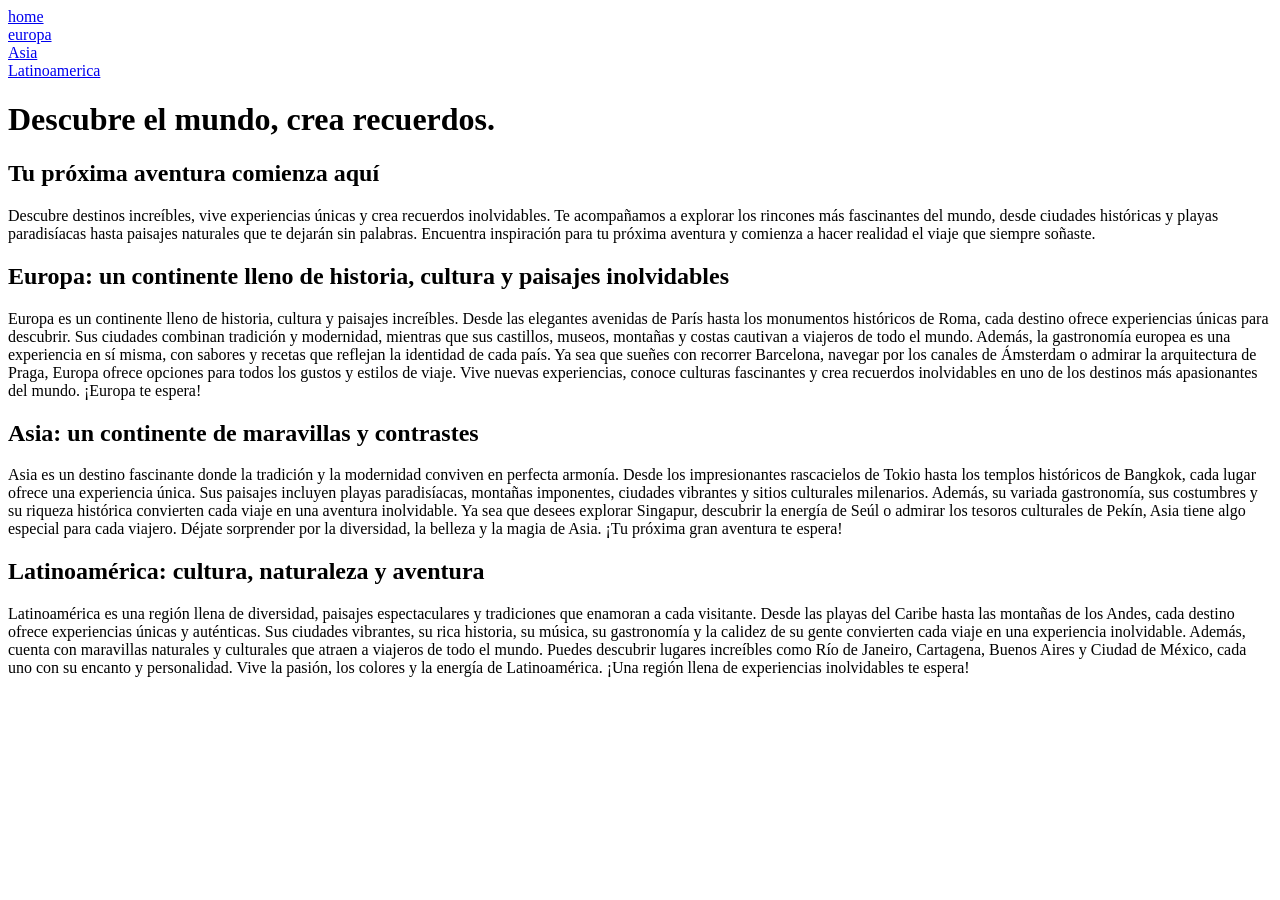
==== index.html @ cb653c62 "Add files via upload" ====
<!DOCTYPE html>
<html lang="en">
<head>
    <meta charset="UTF-8">
    <meta name="viewport" content="width=device-width, initial-scale=1.0">
    <title>TURISMO</title>
    <link rel="stylesheet" href="./css/style.css">
</head>
<body>

<header>

  <nav class="flex-container">

   <div class="box"> <a href="./index.html">home</a>    
    </div>

   <div class="box"> <a href="./europa.html">europa</a>  
    </div>

   <div class="box"> <a href="./Asia.html">Asia</a>  
    </div>

   <div class="box"><a href="./Latinoamerica.html">Latinoamerica</a>   
    </div>

  </nav>

</header>

<main>
    <div>
        <h1>
            Descubre el mundo, crea recuerdos.
        </h1>
    </div>
    <div> <h2>Tu próxima aventura comienza aquí</h2>
        <p>Descubre destinos increíbles, vive experiencias únicas y crea recuerdos inolvidables. Te acompañamos a explorar los rincones más fascinantes del mundo, desde ciudades históricas y playas paradisíacas hasta paisajes naturales que te dejarán sin palabras. Encuentra inspiración para tu próxima aventura y comienza a hacer realidad el viaje que siempre soñaste.
        </p>
    </div>
    <div> <h2> Europa: un continente lleno de historia, cultura y paisajes inolvidables </h2>
    <p>Europa es un continente lleno de historia, cultura y paisajes increíbles. Desde las elegantes avenidas de París hasta los monumentos históricos de Roma, cada destino ofrece experiencias únicas para descubrir.
        
        Sus ciudades combinan tradición y modernidad, mientras que sus castillos, museos, montañas y costas cautivan a viajeros de todo el mundo. Además, la gastronomía europea es una experiencia en sí misma, con sabores y recetas que reflejan la identidad de cada país.
        
        Ya sea que sueñes con recorrer Barcelona, navegar por los canales de Ámsterdam o admirar la arquitectura de Praga, Europa ofrece opciones para todos los gustos y estilos de viaje.
        

        Vive nuevas experiencias, conoce culturas fascinantes y crea recuerdos inolvidables en uno de los destinos más apasionantes del mundo. ¡Europa te espera!
     </p>
    </div>
    <div> <h2>Asia: un continente de maravillas y contrastes</h2>
    <p> Asia es un destino fascinante donde la tradición y la modernidad conviven en perfecta armonía. Desde los impresionantes rascacielos de Tokio hasta los templos históricos de Bangkok, cada lugar ofrece una experiencia única.
        
        Sus paisajes incluyen playas paradisíacas, montañas imponentes, ciudades vibrantes y sitios culturales milenarios. Además, su variada gastronomía, sus costumbres y su riqueza histórica convierten cada viaje en una aventura inolvidable.
        
        Ya sea que desees explorar Singapur, descubrir la energía de Seúl o admirar los tesoros culturales de Pekín, Asia tiene algo especial para cada viajero.
        

        Déjate sorprender por la diversidad, la belleza y la magia de Asia. ¡Tu próxima gran aventura te espera!
    </p>
    </div>
    <div> <h2>Latinoamérica: cultura, naturaleza y aventura</h2>
        <p>Latinoamérica es una región llena de diversidad, paisajes espectaculares y tradiciones que enamoran a cada visitante. Desde las playas del Caribe hasta las montañas de los Andes, cada destino ofrece experiencias únicas y auténticas.

        Sus ciudades vibrantes, su rica historia, su música, su gastronomía y la calidez de su gente convierten cada viaje en una experiencia inolvidable. Además, cuenta con maravillas naturales y culturales que atraen a viajeros de todo el mundo.

        Puedes descubrir lugares increíbles como Río de Janeiro, Cartagena, Buenos Aires y Ciudad de México, cada uno con su encanto y personalidad.


        Vive la pasión, los colores y la energía de Latinoamérica. ¡Una región llena de experiencias inolvidables te espera!
        </p>

    </div>
</main>

<footer >
    <div class="flex-container">
    <div> <img src="./img/ig" alt="" width="50px">
    </div>
      <div> <img src="./img/whatsapp-logo-whatsapp-icon-whatsapp-transparent-free-png.webp" alt="" width="60px"> 
    </div>
     <div> <img src="./img/facebook-logo-facebook-icon-free-free-vector.jpg" alt="" width="50px">
     </div>
</div>
</footer>

    
</body>
</html>
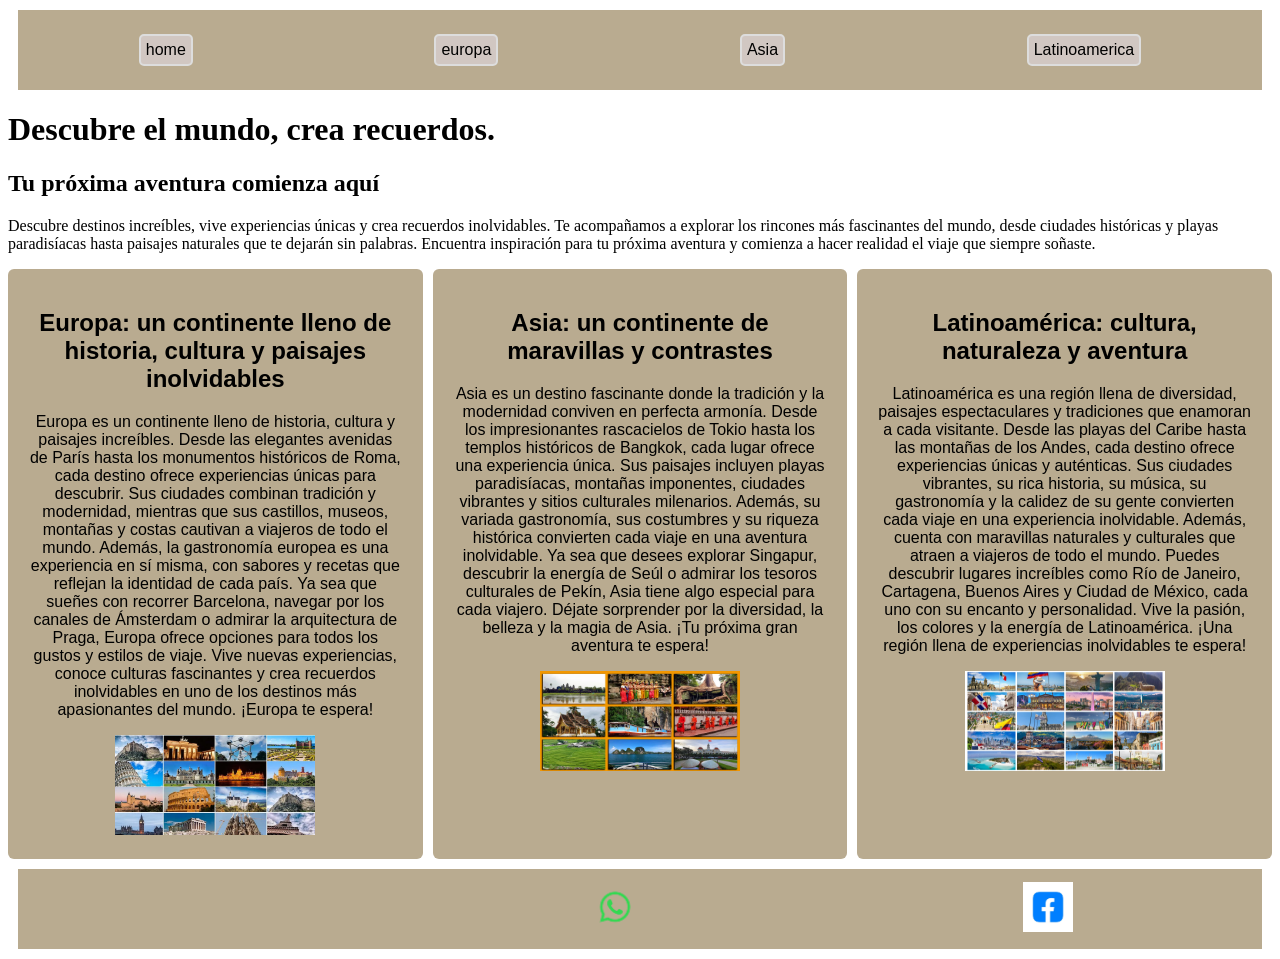
==== commit 2b7c81dc: "Add files via upload" ====
--- a/index.html
+++ b/index.html
@@ -34,44 +34,60 @@
             Descubre el mundo, crea recuerdos.
         </h1>
     </div>
-    <div> <h2>Tu próxima aventura comienza aquí</h2>
-        <p>Descubre destinos increíbles, vive experiencias únicas y crea recuerdos inolvidables. Te acompañamos a explorar los rincones más fascinantes del mundo, desde ciudades históricas y playas paradisíacas hasta paisajes naturales que te dejarán sin palabras. Encuentra inspiración para tu próxima aventura y comienza a hacer realidad el viaje que siempre soñaste.
-        </p>
-    </div>
-    <div> <h2> Europa: un continente lleno de historia, cultura y paisajes inolvidables </h2>
-    <p>Europa es un continente lleno de historia, cultura y paisajes increíbles. Desde las elegantes avenidas de París hasta los monumentos históricos de Roma, cada destino ofrece experiencias únicas para descubrir.
+
+     <h2>Tu próxima aventura comienza aquí</h2>
+            <p>Descubre destinos increíbles, vive experiencias únicas y crea recuerdos inolvidables. Te acompañamos a explorar los rincones más fascinantes del mundo, desde ciudades históricas y playas paradisíacas hasta paisajes naturales que te dejarán sin palabras. Encuentra inspiración para tu próxima aventura y comienza a hacer realidad el viaje que siempre soñaste.
+            </p>
+        </div>
+
+
+    <div class="grid-container">
+           
+        <div class="item"> 
+    
+            <h2> Europa: un continente lleno de historia, cultura y paisajes inolvidables </h2>
+            <p>Europa es un continente lleno de historia, cultura y paisajes increíbles. Desde las elegantes avenidas de París hasta los monumentos históricos de Roma, cada destino ofrece experiencias únicas para descubrir.
         
-        Sus ciudades combinan tradición y modernidad, mientras que sus castillos, museos, montañas y costas cautivan a viajeros de todo el mundo. Además, la gastronomía europea es una experiencia en sí misma, con sabores y recetas que reflejan la identidad de cada país.
+            Sus ciudades combinan tradición y modernidad, mientras que sus castillos, museos, montañas y costas cautivan a viajeros de todo el mundo. Además, la gastronomía europea es una experiencia en sí misma, con sabores y recetas que reflejan la identidad de cada país.
+            
+            Ya sea que sueñes con recorrer Barcelona, navegar por los canales de Ámsterdam o admirar la arquitectura de Praga, Europa ofrece opciones para todos los gustos y estilos de viaje.
+            
+
+            Vive nuevas experiencias, conoce culturas fascinantes y crea recuerdos inolvidables en uno de los destinos más apasionantes del mundo. ¡Europa te espera!
+            </p>
+            <img src="./img/europita.webp" alt="" width="400px">
+        </div>
+
+        <div class="item"> 
+            <h2>Asia: un continente de maravillas y contrastes</h2>
+            <p> Asia es un destino fascinante donde la tradición y la modernidad conviven en perfecta armonía. Desde los impresionantes rascacielos de Tokio hasta los templos históricos de Bangkok, cada lugar ofrece una experiencia única.
         
-        Ya sea que sueñes con recorrer Barcelona, navegar por los canales de Ámsterdam o admirar la arquitectura de Praga, Europa ofrece opciones para todos los gustos y estilos de viaje.
+                Sus paisajes incluyen playas paradisíacas, montañas imponentes, ciudades vibrantes y sitios culturales milenarios. Además, su variada gastronomía, sus costumbres y su riqueza histórica convierten cada viaje en una aventura inolvidable.
+        
+                Ya sea que desees explorar Singapur, descubrir la energía de Seúl o admirar los tesoros culturales de Pekín, Asia tiene algo especial para cada viajero.
         
 
-        Vive nuevas experiencias, conoce culturas fascinantes y crea recuerdos inolvidables en uno de los destinos más apasionantes del mundo. ¡Europa te espera!
-     </p>
-    </div>
-    <div> <h2>Asia: un continente de maravillas y contrastes</h2>
-    <p> Asia es un destino fascinante donde la tradición y la modernidad conviven en perfecta armonía. Desde los impresionantes rascacielos de Tokio hasta los templos históricos de Bangkok, cada lugar ofrece una experiencia única.
+                Déjate sorprender por la diversidad, la belleza y la magia de Asia. ¡Tu próxima gran aventura te espera!
+             </p>
+             <img src="./img/asia.webp" alt="" width="400px">
+        </div>
         
-        Sus paisajes incluyen playas paradisíacas, montañas imponentes, ciudades vibrantes y sitios culturales milenarios. Además, su variada gastronomía, sus costumbres y su riqueza histórica convierten cada viaje en una aventura inolvidable.
-        
-        Ya sea que desees explorar Singapur, descubrir la energía de Seúl o admirar los tesoros culturales de Pekín, Asia tiene algo especial para cada viajero.
-        
+        <div class="item"> 
+            <h2>Latinoamérica: cultura, naturaleza y aventura</h2>
+             <p>Latinoamérica es una región llena de diversidad, paisajes espectaculares y tradiciones que enamoran a cada visitante. Desde las playas del Caribe hasta las montañas de los Andes, cada destino ofrece experiencias únicas y auténticas.
 
-        Déjate sorprender por la diversidad, la belleza y la magia de Asia. ¡Tu próxima gran aventura te espera!
-    </p>
-    </div>
-    <div> <h2>Latinoamérica: cultura, naturaleza y aventura</h2>
-        <p>Latinoamérica es una región llena de diversidad, paisajes espectaculares y tradiciones que enamoran a cada visitante. Desde las playas del Caribe hasta las montañas de los Andes, cada destino ofrece experiencias únicas y auténticas.
+                Sus ciudades vibrantes, su rica historia, su música, su gastronomía y la calidez de su gente convierten cada viaje en una experiencia inolvidable. Además, cuenta con maravillas naturales y culturales que atraen a viajeros de todo el mundo.
 
-        Sus ciudades vibrantes, su rica historia, su música, su gastronomía y la calidez de su gente convierten cada viaje en una experiencia inolvidable. Además, cuenta con maravillas naturales y culturales que atraen a viajeros de todo el mundo.
-
-        Puedes descubrir lugares increíbles como Río de Janeiro, Cartagena, Buenos Aires y Ciudad de México, cada uno con su encanto y personalidad.
+                Puedes descubrir lugares increíbles como Río de Janeiro, Cartagena, Buenos Aires y Ciudad de México, cada uno con su encanto y personalidad.
 
 
-        Vive la pasión, los colores y la energía de Latinoamérica. ¡Una región llena de experiencias inolvidables te espera!
-        </p>
+                Vive la pasión, los colores y la energía de Latinoamérica. ¡Una región llena de experiencias inolvidables te espera!
+             </p>
+             <img src="./img/latinoamerica.jpeg" alt="" width="400px">
+        </div>
+        
+    </div>
 
-    </div>
 </main>
 
 <footer >
--- a/css/style.css
+++ b/css/style.css
@@ -0,0 +1,48 @@
+.flex-container{
+    margin: 10px;
+    display: flex;
+    flex-direction: row;
+    flex-wrap:wrap ;
+    justify-content:space-around ;
+    align-items: center;
+
+    height:80px ;
+    background-color: rgb(185, 171, 144);
+}
+
+.box {background-color: rgb(209, 199, 194);
+    border: 2px solid rgb(221, 221, 221);
+    border-radius: 5px;
+    color: black;
+    padding: 5px;
+}
+
+nav a {
+    text-decoration: none;
+    color: black;
+    font-family: Impact, Haettenschweiler, 'Arial Narrow Bold', sans-serif;
+
+    
+}
+
+.grid-container {
+display: grid;
+grid-template-columns: 1fr 1fr 1fr;
+gap: 10px; /* separa los elementos */
+}
+
+.grid-container img{
+    width: 200px;
+    height: 100px;
+}
+
+.item 
+{
+    border: 1px; color: black;
+     background-color: rgb(185, 171, 144);
+    color: black;
+    padding: 20px;
+    text-align: center;
+    font-family: Verdana, Geneva, Tahoma, sans-serif;
+    border-radius: 6px;
+}
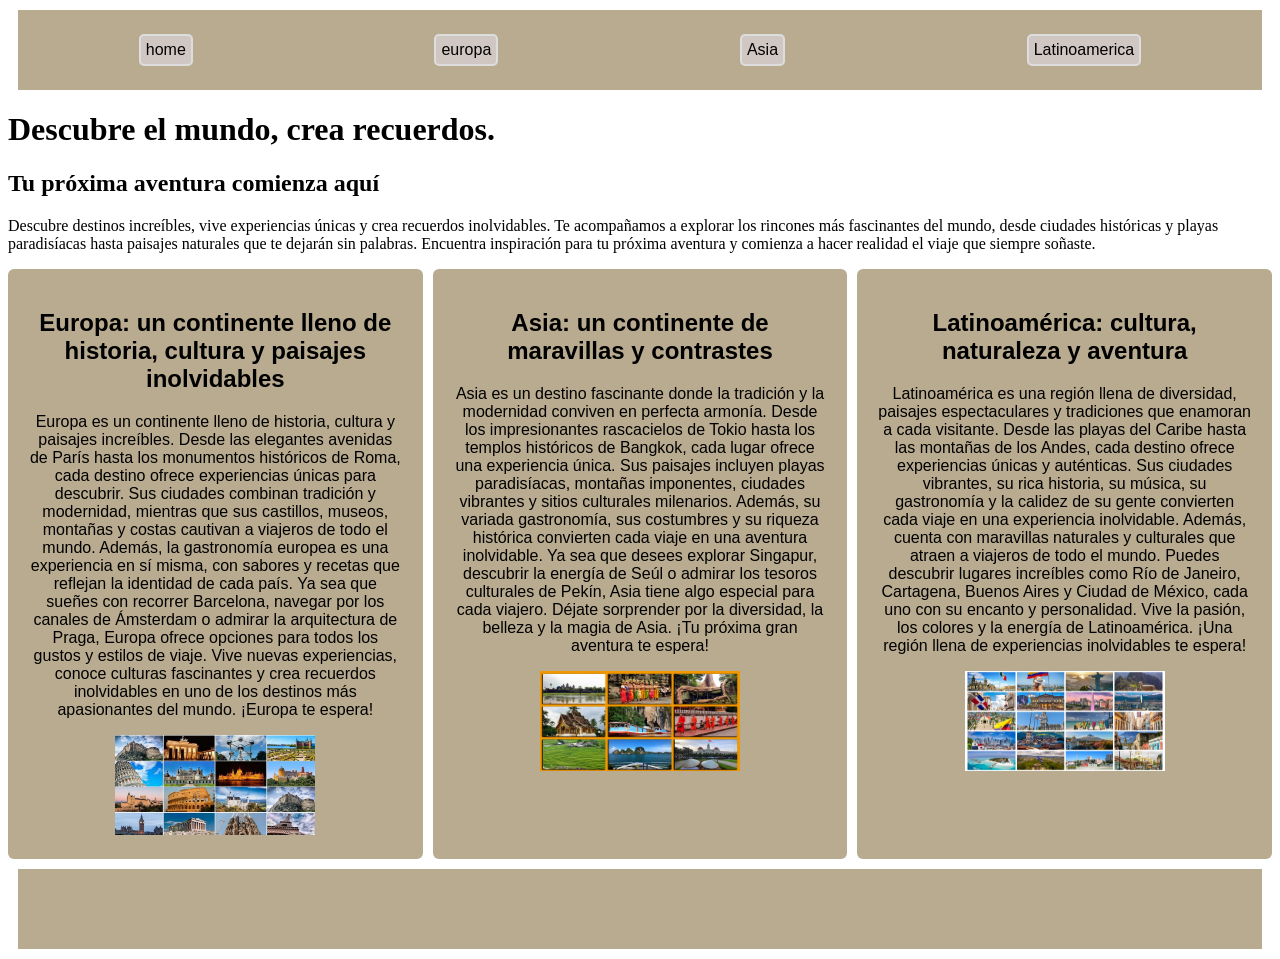
==== commit fdc31304: "Add files via upload" ====
--- a/index.html
+++ b/index.html
@@ -6,7 +6,8 @@
     <title>TURISMO</title>
     <link rel="stylesheet" href="./css/style.css">
 </head>
-<body>
+<body class="flex_body">
+
 
 <header>
 
@@ -46,21 +47,25 @@
         <div class="item"> 
     
             <h2> Europa: un continente lleno de historia, cultura y paisajes inolvidables </h2>
+            <div class= "item2"> 
             <p>Europa es un continente lleno de historia, cultura y paisajes increíbles. Desde las elegantes avenidas de París hasta los monumentos históricos de Roma, cada destino ofrece experiencias únicas para descubrir.
         
             Sus ciudades combinan tradición y modernidad, mientras que sus castillos, museos, montañas y costas cautivan a viajeros de todo el mundo. Además, la gastronomía europea es una experiencia en sí misma, con sabores y recetas que reflejan la identidad de cada país.
-            
+
             Ya sea que sueñes con recorrer Barcelona, navegar por los canales de Ámsterdam o admirar la arquitectura de Praga, Europa ofrece opciones para todos los gustos y estilos de viaje.
-            
 
             Vive nuevas experiencias, conoce culturas fascinantes y crea recuerdos inolvidables en uno de los destinos más apasionantes del mundo. ¡Europa te espera!
             </p>
-            <img src="./img/europita.webp" alt="" width="400px">
+            </div>
+            
+            <img src="./img/europita.webp" alt="" >
         </div>
 
         <div class="item"> 
             <h2>Asia: un continente de maravillas y contrastes</h2>
-            <p> Asia es un destino fascinante donde la tradición y la modernidad conviven en perfecta armonía. Desde los impresionantes rascacielos de Tokio hasta los templos históricos de Bangkok, cada lugar ofrece una experiencia única.
+
+            <div class= "item2"> 
+                <p> Asia es un destino fascinante donde la tradición y la modernidad conviven en perfecta armonía. Desde los impresionantes rascacielos de Tokio hasta los templos históricos de Bangkok, cada lugar ofrece una experiencia única.
         
                 Sus paisajes incluyen playas paradisíacas, montañas imponentes, ciudades vibrantes y sitios culturales milenarios. Además, su variada gastronomía, sus costumbres y su riqueza histórica convierten cada viaje en una aventura inolvidable.
         
@@ -68,12 +73,14 @@
         
 
                 Déjate sorprender por la diversidad, la belleza y la magia de Asia. ¡Tu próxima gran aventura te espera!
-             </p>
-             <img src="./img/asia.webp" alt="" width="400px">
+                </p>
+             </div>
+             <img src="./img/asia.webp" alt="" >
         </div>
         
         <div class="item"> 
             <h2>Latinoamérica: cultura, naturaleza y aventura</h2>
+             <div class= "item2"> 
              <p>Latinoamérica es una región llena de diversidad, paisajes espectaculares y tradiciones que enamoran a cada visitante. Desde las playas del Caribe hasta las montañas de los Andes, cada destino ofrece experiencias únicas y auténticas.
 
                 Sus ciudades vibrantes, su rica historia, su música, su gastronomía y la calidez de su gente convierten cada viaje en una experiencia inolvidable. Además, cuenta con maravillas naturales y culturales que atraen a viajeros de todo el mundo.
@@ -82,8 +89,9 @@
 
 
                 Vive la pasión, los colores y la energía de Latinoamérica. ¡Una región llena de experiencias inolvidables te espera!
-             </p>
-             <img src="./img/latinoamerica.jpeg" alt="" width="400px">
+                </p>
+             </div>
+             <img src="./img/latinoamerica.jpeg" >
         </div>
         
     </div>
@@ -92,11 +100,11 @@
 
 <footer >
     <div class="flex-container">
-    <div> <img src="./img/ig" alt="" width="50px">
+    <div> <img src="./img/ig" alt="" width="30px">
     </div>
-      <div> <img src="./img/whatsapp-logo-whatsapp-icon-whatsapp-transparent-free-png.webp" alt="" width="60px"> 
+      <div> <img src="./img/what.png" alt="" width="30px"> 
     </div>
-     <div> <img src="./img/facebook-logo-facebook-icon-free-free-vector.jpg" alt="" width="50px">
+     <div> <img src="./img/81341.png" alt="" width="30px">
      </div>
 </div>
 </footer>
